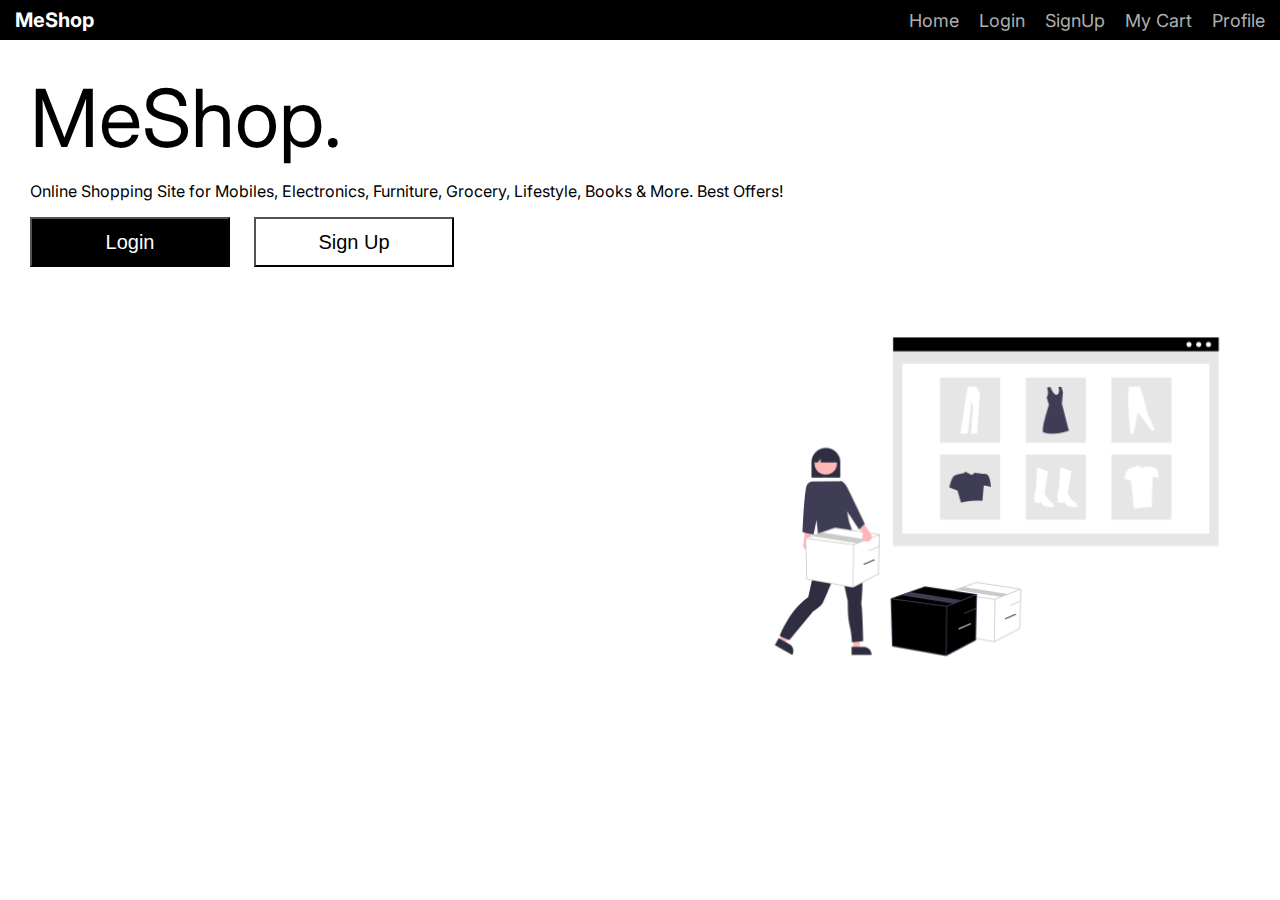
==== index.html @ 57638cc2 "push1" ====
<!DOCTYPE html>
<html>
<head>
    <meta charset="UTF-8">
    <meta name="author" content="Guduru Kiran Sai">
    <meta name="description" content="MEShop for all your personal needs">
    <meta name="keywords" content="Mens wear,Woman's wear,electronics,Online order,Cash on delivery">
    <meta http-equiv="X-UA-Compatible" content="ie-edge">
    <meta name="viewport" content="width=device-width,initial-scale=1.0">
    <title>MeShop-Online Shopping for Mobiles,Clothes,Electronics</title>
    <link rel="stylesheet" href="./style.css">
    <link rel="preconnect" href="https://fonts.googleapis.com">
    <link rel="preconnect" href="https://fonts.gstatic.com" crossorigin>
    <link href="https://fonts.googleapis.com/css2?family=Inter:wght@300;400;500;600;700;800;900&display=swap" rel="stylesheet">
</head>
<body>
    <nav>
        <div class="navbar-container">
            <div class="left-nav">
                <h1 class="home">MeShop</h1>
            </div>
            <div class="right-nav">
                <div class="home">Home</div>
                <div class="login-btn">Login</div>
                <div class="signup-btn">SignUp</div>
                <div>My Cart</div>
                <div class="profile-btn">Profile</div>
            </div>
        </div>
    </nav>
    <main>
        <div class="main-container">
         <div class="page-text">
            <h1 class="home">MeShop.</h1>
            <p>Online Shopping Site for Mobiles, Electronics, Furniture, Grocery, Lifestyle, Books & More. Best Offers!</p>
            <button class="login-btn mainlg-btn">Login</button>
            <button class="signup-btn mainsgu-btn">Sign Up</button>
        </div>
        <div class="bg-img">
        <img src="./images/undraw_web_shopping_re_owap 1.png" alt="order image">
        </div>
        </div>
    </main>
    <script src="./script.js"></script>
</body>
</html>
---- style.css ----
body {
    max-width: 1600px;
    font-family: 'Inter', sans-serif;
    margin:0 auto;
}


/* Navbar */

.navbar-container {
    display: flex;
    background-color:#000000;
    color: #FFFFFF;
    justify-content: space-between;
    color: #FFFFFF;
    padding: 0 15px;
    height: 40px;
    align-items: center;
    cursor: pointer;
}

.navbar-container .right-nav div:hover {
  text-decoration: underline;
}

.navbar-container .left-nav h1:hover {
    text-decoration: underline;
}

.right-nav {
    display: flex;
    flex-direction: row;
   column-gap: 20px;
   align-items: center;
   font-weight: 400;
   font-size: 18px;
   color: #FFFFFFB2;
}

h1 {
   font-size: 20px;
   margin: 5px 0;
}

/* //Homepage Main */

.bg-img {
   display: flex;
   justify-content: end;
}

img {
    height: 400px;
}

.page-text h1 {
 font-size: 80px;
 line-height: 95px;
 font-weight: 400;
}

.page-text {
    margin: 30px;
}

.page-text button {
    width: 200px;
    height: 50px;
    font-size: 20px;
}

.mainlg-btn {
    background-color: black;
    color: white;
    cursor: pointer;
    margin-right: 20px;
}

.mainsgu-btn {
    background-color: white;
    cursor: pointer;
}

.clicked {
    border: 4px solid blue;
}
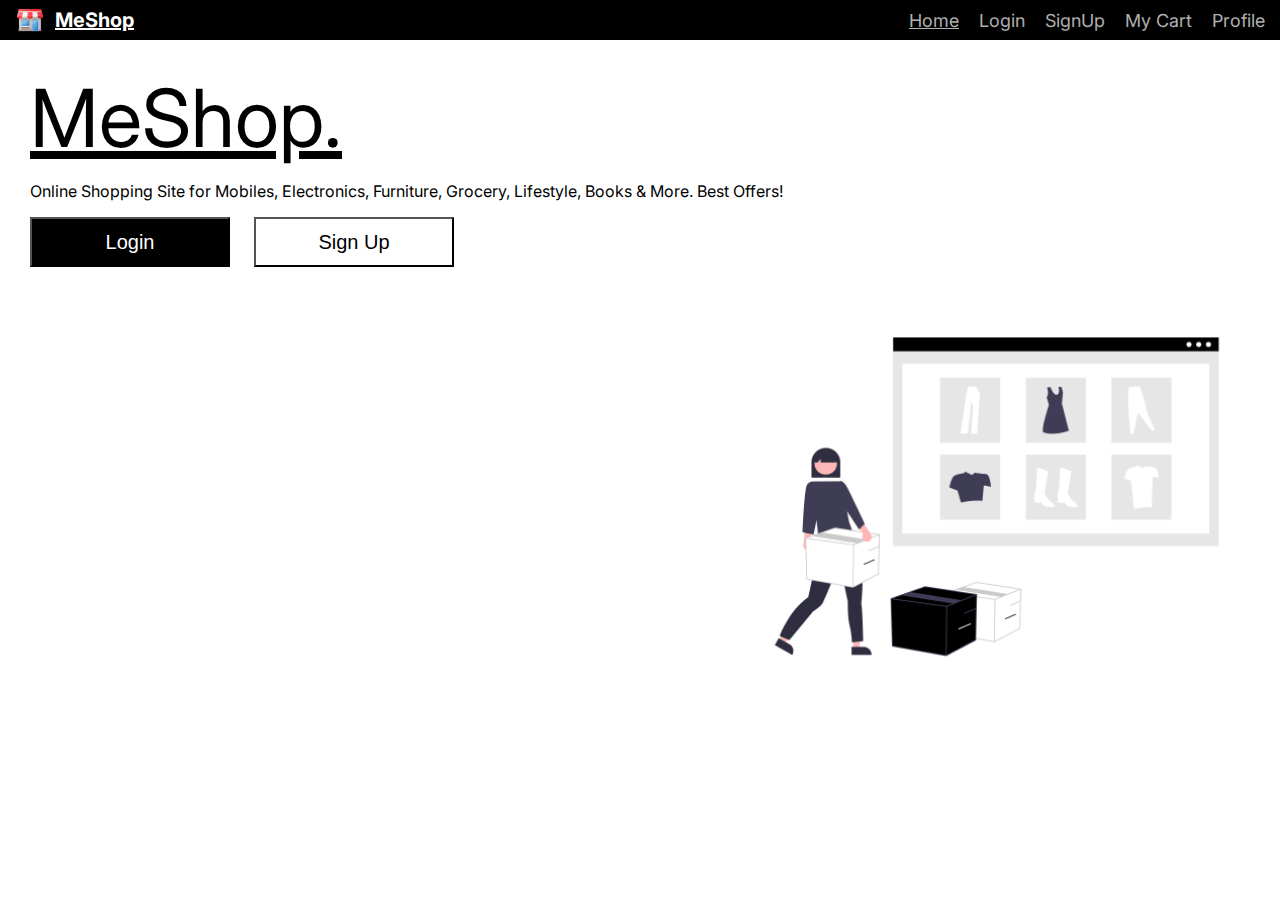
==== commit a1efea76: "push3" ====
--- a/index.html
+++ b/index.html
@@ -9,6 +9,7 @@
     <meta name="viewport" content="width=device-width,initial-scale=1.0">
     <title>MeShop-Online Shopping for Mobiles,Clothes,Electronics</title>
     <link rel="stylesheet" href="./style.css">
+    <link type="image/png" rel="icon" href="./images/icons8-shop-96.png">
     <link rel="preconnect" href="https://fonts.googleapis.com">
     <link rel="preconnect" href="https://fonts.gstatic.com" crossorigin>
     <link href="https://fonts.googleapis.com/css2?family=Inter:wght@300;400;500;600;700;800;900&display=swap" rel="stylesheet">
@@ -17,6 +18,7 @@
     <nav>
         <div class="navbar-container">
             <div class="left-nav">
+                <img src="./images/icons8-shop-96.png" id="logo" alt="logo">
                 <h1 class="home">MeShop</h1>
             </div>
             <div class="right-nav">
--- a/style.css
+++ b/style.css
@@ -17,6 +17,17 @@
     height: 40px;
     align-items: center;
     cursor: pointer;
+}
+
+.navbar-container .left-nav {
+    display: flex;
+    column-gap: 10px;
+    align-items: center;
+}
+
+#logo {
+    width:30px;
+    height: 30px;
 }
 
 .navbar-container .right-nav div:hover {
@@ -40,6 +51,10 @@
 h1 {
    font-size: 20px;
    margin: 5px 0;
+}
+
+.home {
+    text-decoration: underline;
 }
 
 /* //Homepage Main */
